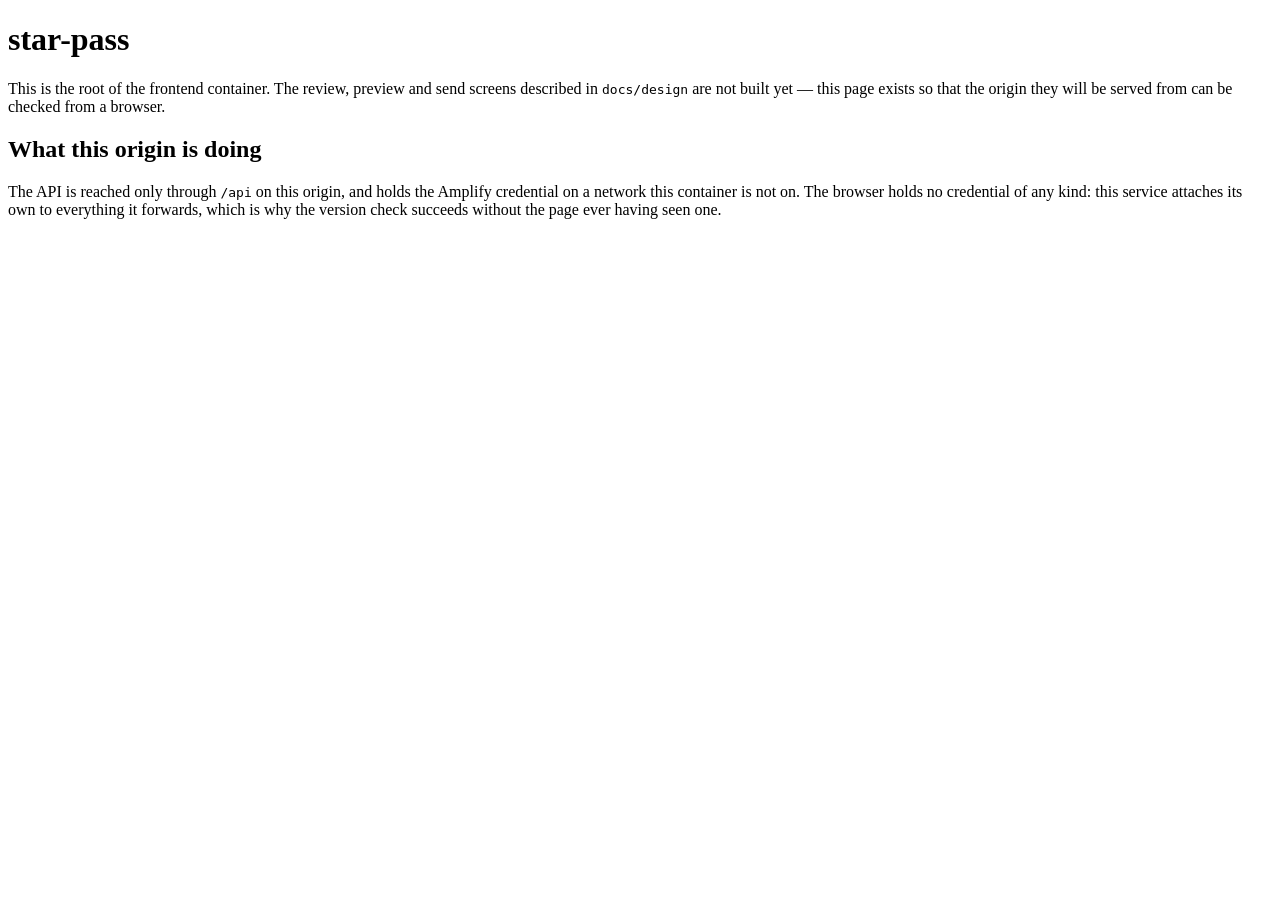
==== web/index.html @ 1a827708 "Put Caddy in front of the two services, and write the Compose file Step 8 of the work order, and the" ====
<!DOCTYPE html>
<html lang="en">

<head>
  <meta charset="utf-8">
  <meta name="viewport" content="width=device-width, initial-scale=1">
  <title>star-pass</title>
  <link rel="stylesheet" href="/style.css">
  <script src="/checks.js" defer></script>
</head>

<body>
  <main>
    <h1>star-pass</h1>
    <p>
      This is the root of the frontend container. The review, preview and
      send screens described in <code>docs/design</code> are not built
      yet &mdash; this page exists so that the origin they will be served
      from can be checked from a browser.
    </p>

    <h2>What this origin is doing</h2>
    <ul id="checks"></ul>

    <p>
      The API is reached only through <code>/api</code> on this origin,
      and holds the Amplify credential on a network this container is
      not on. The browser holds no credential of any kind: this service
      attaches its own to everything it forwards, which is why the
      version check succeeds without the page ever having seen one.
    </p>
  </main>
</body>

</html>
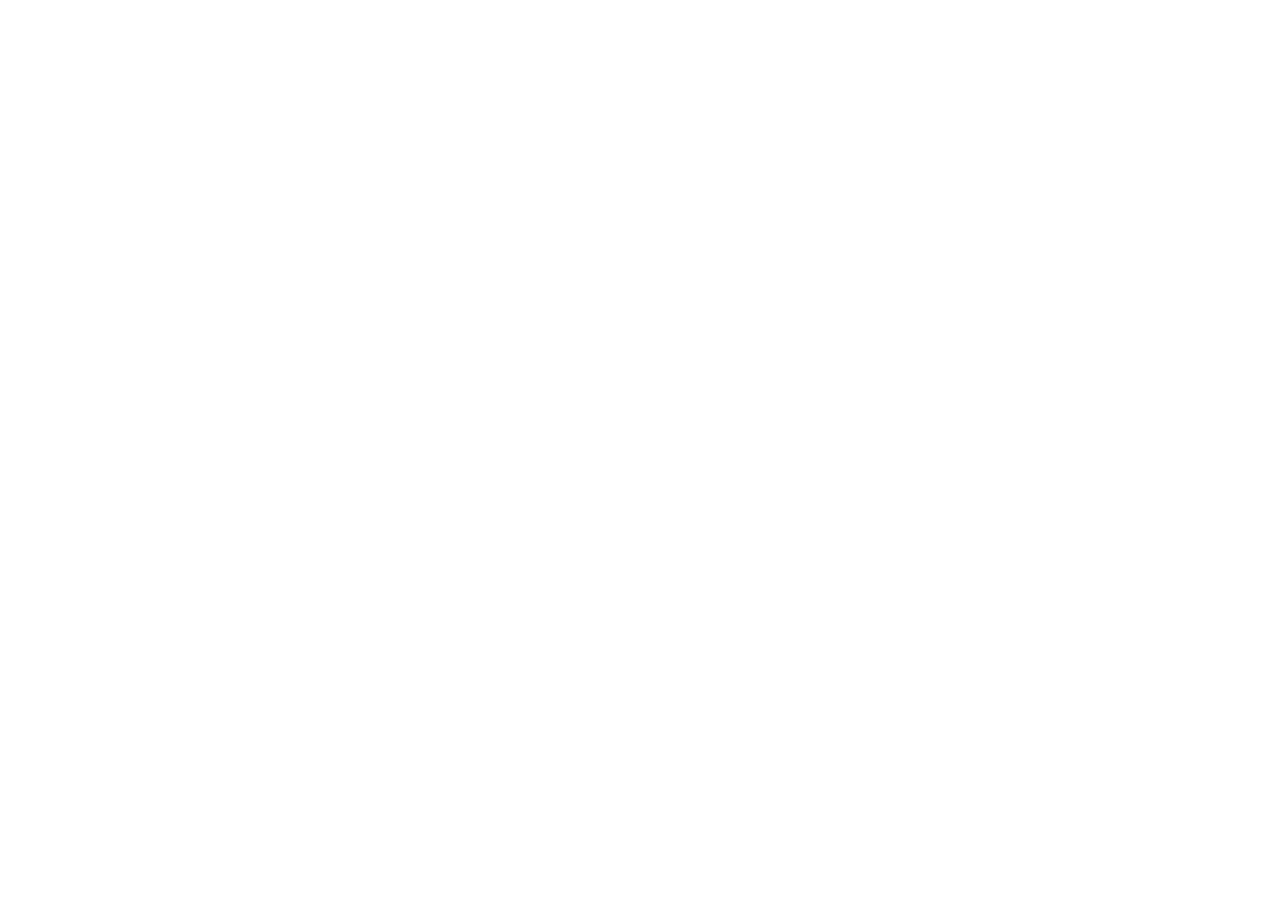
==== commit 7d623650: "Serve the interface's foundations from this origin The shell, the fetch layer and the visual system," ====
--- a/web/index.html
+++ b/web/index.html
@@ -1,35 +1,48 @@
 <!DOCTYPE html>
-<html lang="en">
+<html lang="en" data-theme="night" data-motion="subtle">
 
 <head>
   <meta charset="utf-8">
   <meta name="viewport" content="width=device-width, initial-scale=1">
-  <title>star-pass</title>
-  <link rel="stylesheet" href="/style.css">
-  <script src="/checks.js" defer></script>
+  <title>Star Pass</title>
+
+  <!--
+    Everything this page loads comes from this origin. The Content
+    Security Policy in 'deploy/caddy/Caddyfile' is "default-src 'self'"
+    with no 'unsafe-inline', so a font, an icon set or a script from
+    anywhere else is refused by the browser rather than merely
+    discouraged - and the deployment is meant to work on a tailnet with
+    no route out (D14), where it would never arrive in the first place.
+    Inter and the Phosphor icons are under '/assets' for that reason.
+
+    There is no build step. The stylesheets and the modules below are
+    what is committed and what is served; 'web/' is copied into the
+    image as it is.
+  -->
+  <link rel="stylesheet" href="/css/tokens.css">
+  <link rel="stylesheet" href="/css/base.css">
+  <link rel="stylesheet" href="/css/components.css">
+  <link rel="stylesheet" href="/css/app.css">
+
+  <link rel="preload" href="/assets/Inter-latin.woff2" as="font" type="font/woff2" crossorigin>
+
+  <script type="module" src="/js/main.js"></script>
 </head>
 
 <body>
-  <main>
-    <h1>star-pass</h1>
-    <p>
-      This is the root of the frontend container. The review, preview and
-      send screens described in <code>docs/design</code> are not built
-      yet &mdash; this page exists so that the origin they will be served
-      from can be checked from a browser.
+  <!--
+    Filled by 'js/main.js'. Empty here rather than holding a copy of
+    the shell, because a shell in the markup and a shell in the module
+    are two things to keep in step.
+  -->
+  <div id="app"></div>
+
+  <noscript>
+    <p class="failure">
+      Star Pass needs JavaScript. Every screen it has is a reading of
+      the star-pass API, and the page is what does the reading.
     </p>
-
-    <h2>What this origin is doing</h2>
-    <ul id="checks"></ul>
-
-    <p>
-      The API is reached only through <code>/api</code> on this origin,
-      and holds the Amplify credential on a network this container is
-      not on. The browser holds no credential of any kind: this service
-      attaches its own to everything it forwards, which is why the
-      version check succeeds without the page ever having seen one.
-    </p>
-  </main>
+  </noscript>
 </body>
 
 </html>
